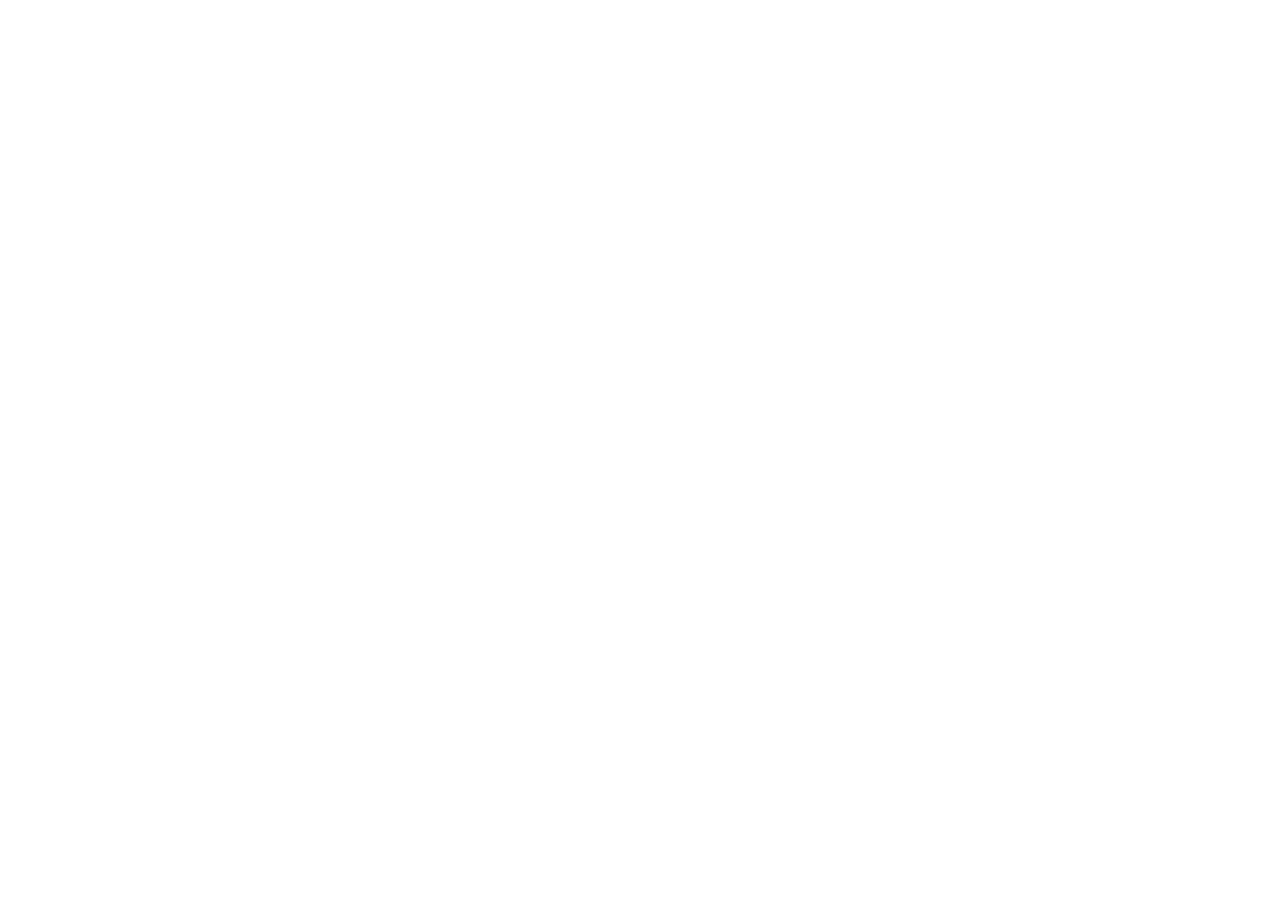
==== index.html @ 83c35401 "Add Day 2 practice and update entry point" ====
<!DOCTYPE html>
<html lang="en">
<head>
    <meta charset="UTF-8">
    <meta name="viewport" content="width=device-width, initial-scale=1.0">
    <title>Animesh</title>
</head>
<body>
</body>
<script src="Day2.js"></script>
</html>
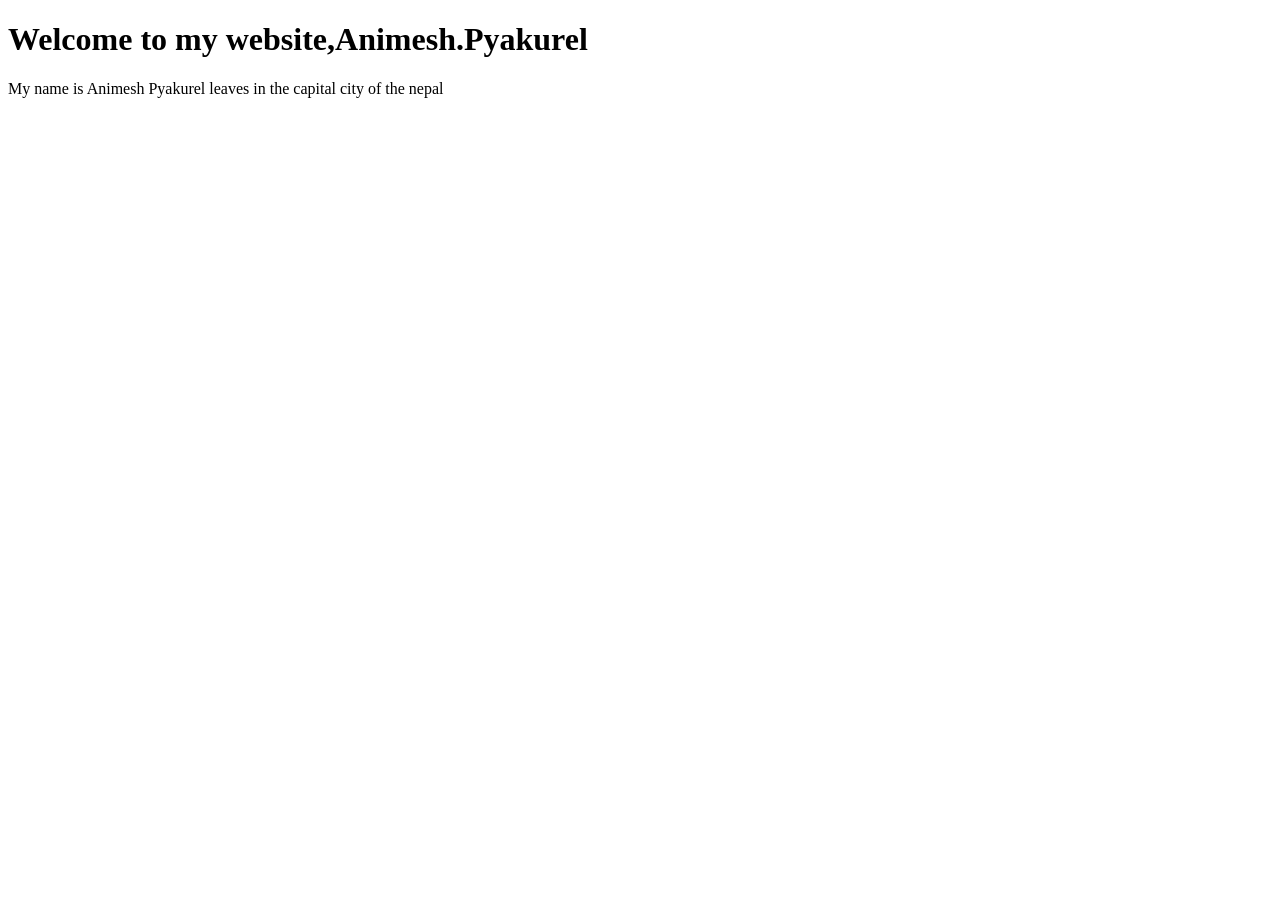
==== commit c18447fc: "Add Day 12 and update files" ====
--- a/index.html
+++ b/index.html
@@ -4,8 +4,35 @@
     <meta charset="UTF-8">
     <meta name="viewport" content="width=device-width, initial-scale=1.0">
     <title>Animesh</title>
+    <link rel="icon" href="data:image/svg+xml,%3Csvg xmlns='http://www.w3.org/2000/svg' viewBox='0 0 64 64'%3E%3Crect width='64' height='64' rx='14' fill='%23111111'/%3E%3Ctext x='50%25' y='58%25' text-anchor='middle' font-size='34' font-family='Arial, sans-serif' fill='white'%3EA%3C/text%3E%3C/svg%3E">
 </head>
 <body>
 </body>
+<h1 id='welcome-msg'> Welcome to my website,</h1>
+<p id='page-content'> My name is Animesh Pyakurel leaves in the capital city of the nepal  </p>
+<!-- <script src="Day1.js"></script>
 <script src="Day2.js"></script>
+<script src="Day3.js"></script>
+<script src="Day4.js"></script>
+<script src="Day 5.js"></script>
+<script src="Day 6.js"></script>
+<script src="functions.js"></script> -->
+<!-- <script src="Day8.js"></script> -->
+<!-- <script src="Day9.js"></script> -->
+<!-- <script src="Day10.js"></script> -->
+<!-- <script src="Day 11.js"></script> -->
+<script src="Day12.js"></script>
+
+
+
+
+
+
+<!-- <script src="temperature-converter.js"></script> -->
+
+
+
+
+
+
 </html>
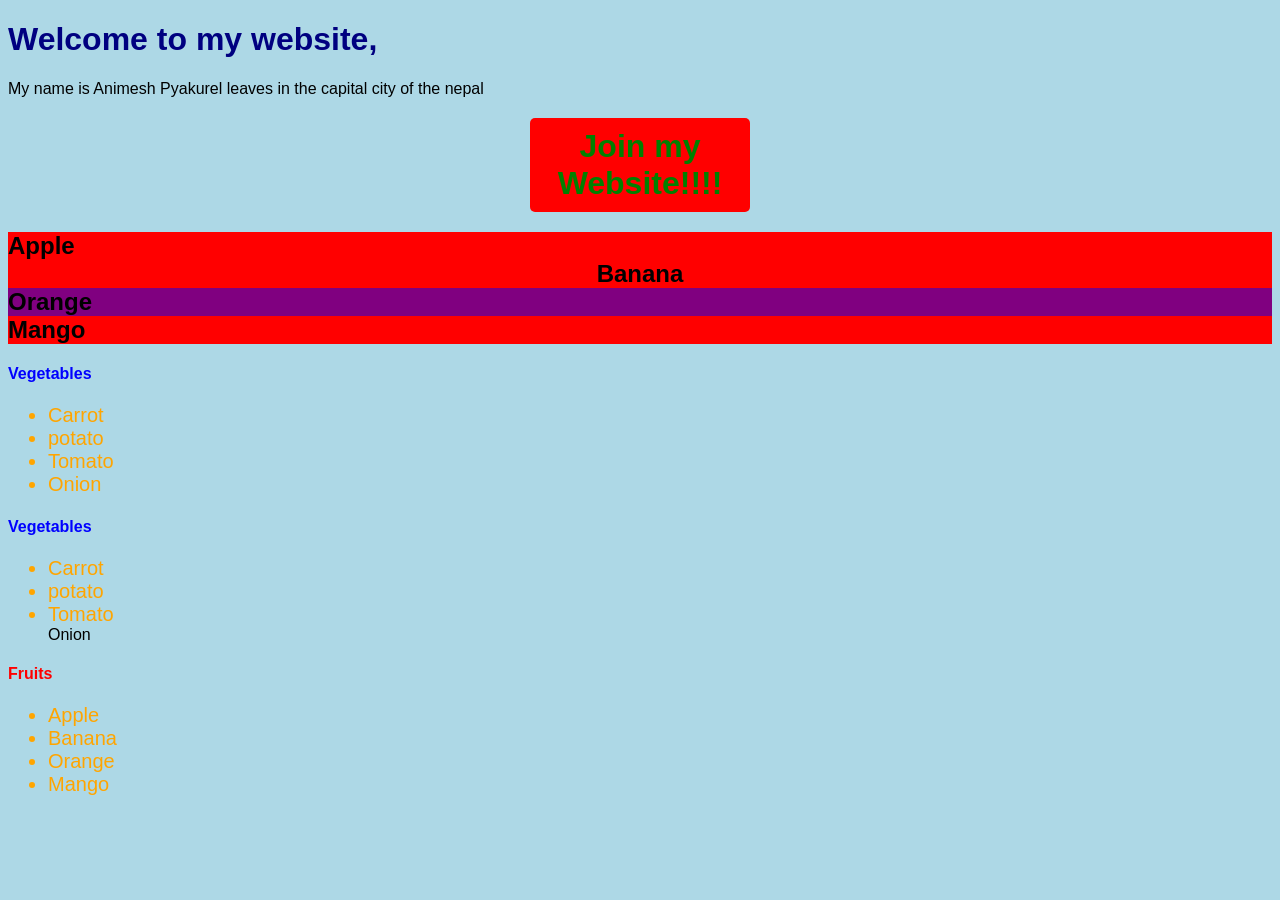
==== commit e0489f5e: "Update HTML and styles" ====
--- a/index.html
+++ b/index.html
@@ -4,12 +4,45 @@
     <meta charset="UTF-8">
     <meta name="viewport" content="width=device-width, initial-scale=1.0">
     <title>Animesh</title>
+    <link rel="stylesheet" href="style.css">
     <link rel="icon" href="data:image/svg+xml,%3Csvg xmlns='http://www.w3.org/2000/svg' viewBox='0 0 64 64'%3E%3Crect width='64' height='64' rx='14' fill='%23111111'/%3E%3Ctext x='50%25' y='58%25' text-anchor='middle' font-size='34' font-family='Arial, sans-serif' fill='white'%3EA%3C/text%3E%3C/svg%3E">
 </head>
 <body>
-</body>
 <h1 id='welcome-msg'> Welcome to my website,</h1>
 <p id='page-content'> My name is Animesh Pyakurel leaves in the capital city of the nepal  </p>
+<h1 id="join"> Join my Website!!!!</h1>
+<div class="fruits">Apple</div>
+<div class="fruits">Banana</div>
+<div class="fruits">Orange</div>
+<div class="fruits">Mango</div>
+
+<h4>Vegetables</h4>
+<ul>
+    <li>Carrot</li>
+    <li>potato</li>
+    <li>Tomato</li>
+    <li>Onion</li>
+</ul>
+
+
+<h4>Vegetables</h4>
+<ul>
+    <li>Carrot</li>
+    <li>potato</li>
+    <li>Tomato</li>
+    </li>Onion</li>
+</ul>
+<h4>Fruits</h4>
+<ul>
+    <li>Apple</li>
+    <li>Banana</li>
+    <li>Orange</li>
+    <li>Mango</li>
+</ul>
+
+
+
+
 <!-- <script src="Day1.js"></script>
 <script src="Day2.js"></script>
 <script src="Day3.js"></script>
@@ -21,7 +54,7 @@
 <!-- <script src="Day9.js"></script> -->
 <!-- <script src="Day10.js"></script> -->
 <!-- <script src="Day 11.js"></script> -->
-<script src="Day12.js"></script>
+<script src="Day13.js"></script>
 
 
 
@@ -35,4 +68,6 @@
 
 
 
+
+</body>
 </html>
--- a/style.css
+++ b/style.css
@@ -0,0 +1,49 @@
+body{
+    font-family:Arial,sans-serif;
+    background-color:lightblue;
+}
+
+h1{
+    color:navy;
+}
+
+form{
+    background-color:white;
+    text-align:center;
+    padding:20px;
+    margin:auto;
+    border-radius:10px;
+    box-shadow:0 0 10px rgba(0,0,0,0.1);
+}
+
+#textBox{
+    width:80%;
+    padding:10px;
+    margin-bottom:20px;
+    border:1px solid #ccc;
+    border-radius:5px;
+}
+
+label{
+    font-size:18px;
+    font-weight:bold;
+}
+
+button{
+    background-color:navy;
+    color:white;
+    padding:10px 20px;
+    border:none;
+    border-radius:5px;
+    cursor:pointer;
+}
+
+button:hover{
+    background-color:darkblue;
+}
+
+#result{
+    margin-top:20px;
+    font-size:18px;
+    color:green;
+}
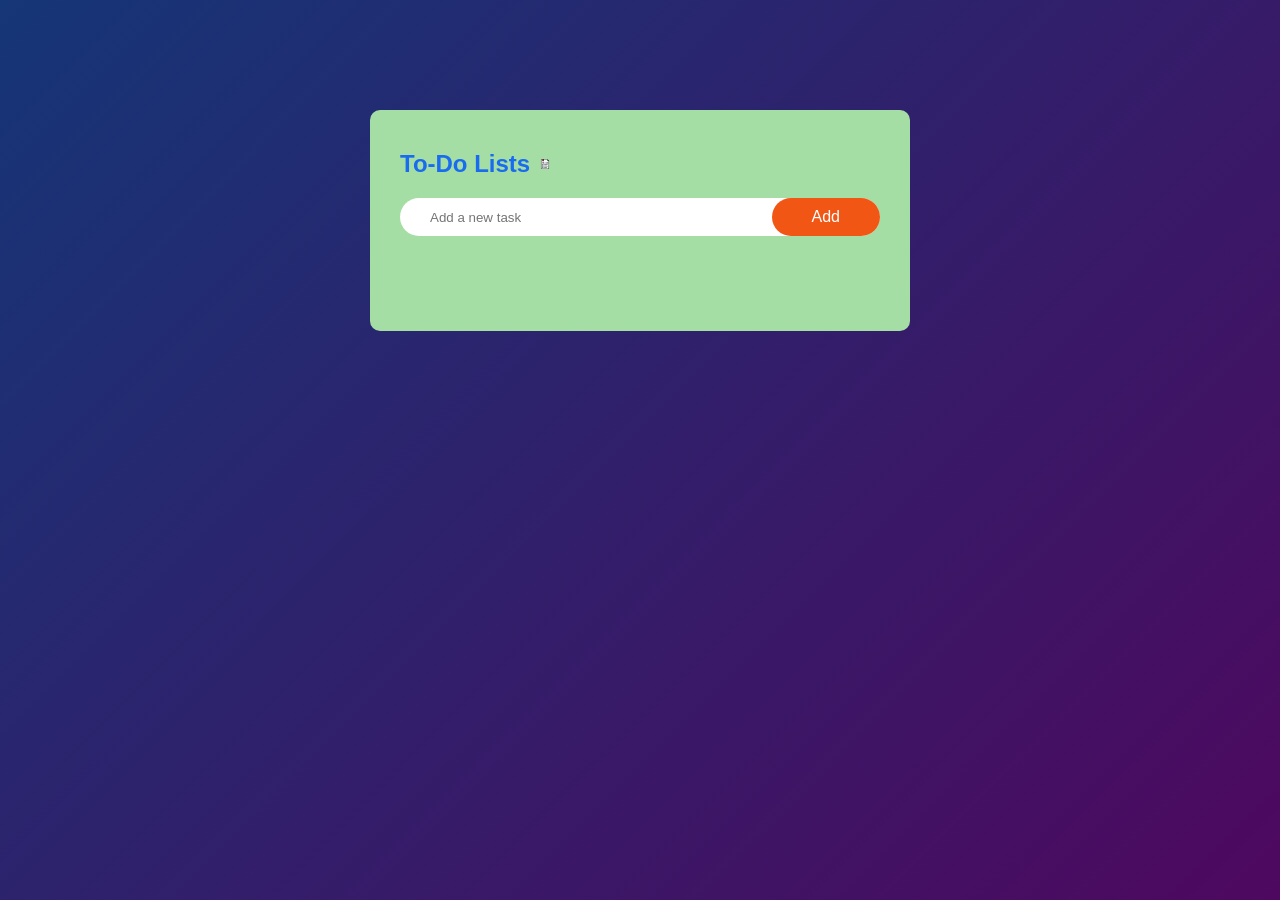
==== commit 45119cd5: "Add To Do list app" ====
--- a/index.html
+++ b/index.html
@@ -3,71 +3,26 @@
 <head>
     <meta charset="UTF-8">
     <meta name="viewport" content="width=device-width, initial-scale=1.0">
-    <title>Animesh</title>
-    <link rel="stylesheet" href="style.css">
-    <link rel="icon" href="data:image/svg+xml,%3Csvg xmlns='http://www.w3.org/2000/svg' viewBox='0 0 64 64'%3E%3Crect width='64' height='64' rx='14' fill='%23111111'/%3E%3Ctext x='50%25' y='58%25' text-anchor='middle' font-size='34' font-family='Arial, sans-serif' fill='white'%3EA%3C/text%3E%3C/svg%3E">
+    <meta http-equiv="Content-Security-Policy" content="default-src 'self'; style-src 'self' 'unsafe-inline'; script-src 'self' 'unsafe-inline'; connect-src 'self'">
+    <title>To-Do List App</title>
+    <link rel="stylesheet" href="styles.css">
 </head>
 <body>
-<h1 id='welcome-msg'> Welcome to my website,</h1>
-<p id='page-content'> My name is Animesh Pyakurel leaves in the capital city of the nepal  </p>
-<h1 id="join"> Join my Website!!!!</h1>
-<div class="fruits">Apple</div>
-<div class="fruits">Banana</div>
-<div class="fruits">Orange</div>
-<div class="fruits">Mango</div>
-
-<h4>Vegetables</h4>
-<ul>
-    <li>Carrot</li>
-    <li>potato</li>
-    <li>Tomato</li>
-    <li>Onion</li>
-</ul>
-
-
-<h4>Vegetables</h4>
-<ul>
-    <li>Carrot</li>
-    <li>potato</li>
-    <li>Tomato</li>
-    </li>Onion</li>
-</ul>
-<h4>Fruits</h4>
-<ul>
-    <li>Apple</li>
-    <li>Banana</li>
-    <li>Orange</li>
-    <li>Mango</li>
-</ul>
-
-
-
-
-<!-- <script src="Day1.js"></script>
-<script src="Day2.js"></script>
-<script src="Day3.js"></script>
-<script src="Day4.js"></script>
-<script src="Day 5.js"></script>
-<script src="Day 6.js"></script>
-<script src="functions.js"></script> -->
-<!-- <script src="Day8.js"></script> -->
-<!-- <script src="Day9.js"></script> -->
-<!-- <script src="Day10.js"></script> -->
-<!-- <script src="Day 11.js"></script> -->
-<script src="Day13.js"></script>
-
-
-
-
-
-
-<!-- <script src="temperature-converter.js"></script> -->
-
-
-
-
-
-
+    <div class="container">
+        <div class="todo-app">
+            <h2>To-Do Lists <img src="images/to%20do.png" alt="Favicon"></h2>
+            <div class="row">
+                <input type="text" id='input-box' placeholder='Add a new task'>
+                <button onclick='addTask()'>Add</button>
+            </div>
+            <ul id="list-container"> 
+                <!-- <li class="checked">Task 1</li>
+                <li>Task 2</li>
+                 <li>Task 3</li> -->
+            </ul>
+        </div>
+    </div>
+    <script src="script.js"></script>
 
 </body>
 </html>
--- a/styles.css
+++ b/styles.css
@@ -0,0 +1,151 @@
+*{
+    margin: 0;
+    padding: 0;
+    font-family: 'Poppins', sans-serif;
+    box-sizing: border-box;
+}
+.container{
+    width:100%;
+    min-height:100vh;
+    background:linear-gradient(135deg,#153677,#4e085f);
+    padding:10px;
+}
+.todo-app{
+    width:100%;
+    max-width: 540px;
+    margin: 100px auto 20px;
+    background:#a5dea4;
+    padding:40px 30px 70px;
+    border-radius:10px;
+
+} 
+.todo-app h2{
+    color:#196bf0;
+    display:flex;
+    align-items:center;
+    margin-bottom:20px;
+} 
+.todo-app h2 img{
+   width: 10px;
+   margin-left:10px;
+
+} 
+.row{
+    display:flex;
+    align-items:center;
+    justify-content:space-between;
+    background:#ffffff;
+    border-radius:30px;
+    padding-left:20px;
+    margin-bottom:25px;
+}
+input{
+    flex:1;
+    border:none;
+    outline:none;
+    background:transparent;
+    padding:10px;
+    font-weight:14px;
+}
+button{
+    border:none;
+    outline:none;
+    padding:10px 40px;
+    background:#f25614;
+    color:#fff;
+    font-size:16px;
+    cursor:pointer;
+    border-radius:60px;
+}
+ul li{
+    list-style:none;
+    font-size:18px;
+    padding:12px 8px 12px 50px;
+    user-select:none;
+    cursor:pointer;
+    position:relative;
+}
+ul li::before{
+    content:'';
+    position:absolute;
+    height:28px;
+    width:28px;
+    border-radius:50%;
+    background-image:url('images/unchecked.png');
+    background-size:cover;
+    background-position:center;
+    top:12px;
+    left:8px;
+}
+ul li.checked{
+     color:#d41414;
+    text-decoration:line-through;
+  
+}
+ul li.checked::before{
+    background-image:url('images/checked.jpg');
+    background-size:cover;
+    background-repeat:no-repeat;
+    background-position:center;
+  
+}
+ul li .task-text{
+    display:inline-block;
+    max-width:calc(100% - 180px);
+    vertical-align:middle;
+    padding-right:12px;
+}
+
+ul li button{
+    position:absolute;
+    top:50%;
+    transform:translateY(-50%);
+    border:none;
+    background:transparent;
+    cursor:pointer;
+    font-family:inherit;
+}
+
+ul li .edit-btn{
+    right:72px; /* increased gap from delete button */
+    background:#fff;
+    border-radius:18px;
+    padding:8px 12px;
+    color:#333;
+    box-shadow:0 1px 3px rgba(0,0,0,0.08);
+    transition:background .12s ease,color .12s ease,transform .12s ease;
+}
+
+ul li .delete-btn{
+    right:12px;
+    width:32px;
+    height:32px;
+    line-height:32px;
+    text-align:center;
+    border-radius:50%;
+    font-size:18px;
+    color:#f25614;
+    background:transparent;
+    border:2px solid transparent;
+}
+
+/* edit button hover: green tint */
+ul li .edit-btn:hover{
+    background:#43a047; /* green */
+    color:#fff;
+}
+
+ul li.editing .edit-btn{
+    background:#2e7d32;
+    color:#fff;
+    font-weight:600;
+    transform:translateY(-1px);
+    box-shadow:0 3px 8px rgba(46,125,50,0.2);
+}
+
+ul li .delete-btn:hover{
+    background:#e53935;
+    color:#fff;
+    border-color:transparent;
+    transform:scale(1.03);
+}
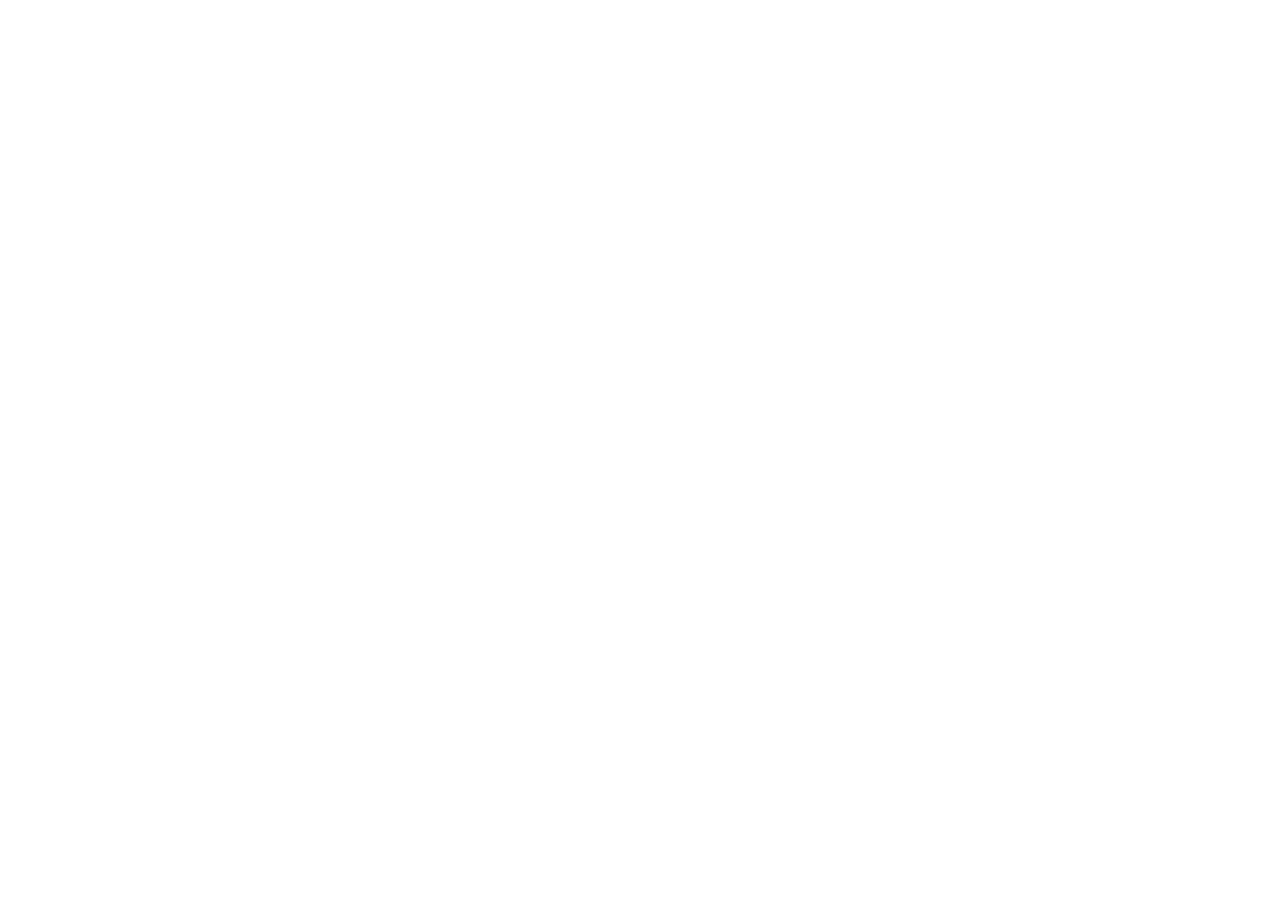
==== commit f5243a5b: "Update practice files" ====
--- a/index.html
+++ b/index.html
@@ -3,26 +3,39 @@
 <head>
     <meta charset="UTF-8">
     <meta name="viewport" content="width=device-width, initial-scale=1.0">
-    <meta http-equiv="Content-Security-Policy" content="default-src 'self'; style-src 'self' 'unsafe-inline'; script-src 'self' 'unsafe-inline'; connect-src 'self'">
-    <title>To-Do List App</title>
-    <link rel="stylesheet" href="styles.css">
+    <title>Animesh</title>
+    <link rel="icon" href="data:image/svg+xml,%3Csvg xmlns='http://www.w3.org/2000/svg' viewBox='0 0 64 64'%3E%3Crect width='64' height='64' rx='14' fill='%23111111'/%3E%3Ctext x='50%25' y='58%25' text-anchor='middle' font-size='34' font-family='Arial, sans-serif' fill='white'%3EA%3C/text%3E%3C/svg%3E">
 </head>
 <body>
-    <div class="container">
-        <div class="todo-app">
-            <h2>To-Do Lists <img src="images/to%20do.png" alt="Favicon"></h2>
-            <div class="row">
-                <input type="text" id='input-box' placeholder='Add a new task'>
-                <button onclick='addTask()'>Add</button>
-            </div>
-            <ul id="list-container"> 
-                <!-- <li class="checked">Task 1</li>
-                <li>Task 2</li>
-                 <li>Task 3</li> -->
-            </ul>
-        </div>
-    </div>
-    <script src="script.js"></script>
+
+
+
+<!-- <script src="Day1.js"></script>
+<script src="Day2.js"></script>
+<script src="Day3.js"></script>
+<script src="Day4.js"></script>
+<script src="Day 5.js"></script>
+<script src="Day 6.js"></script>
+<script src="functions.js"></script> -->
+<!-- <script src="Day8.js"></script> -->
+<!-- <script src="Day9.js"></script> -->
+<!-- <script src="Day10.js"></script> -->
+<!-- <script src="Day 11.js"></script> -->
+<!-- <script src="Day13.js"></script> -->
+<script src="Day15.js"></script>
+
+
+
+
+
+
+<!-- <script src="temperature-converter.js"></script> -->
+
+
+
+
+
+
 
 </body>
 </html>
